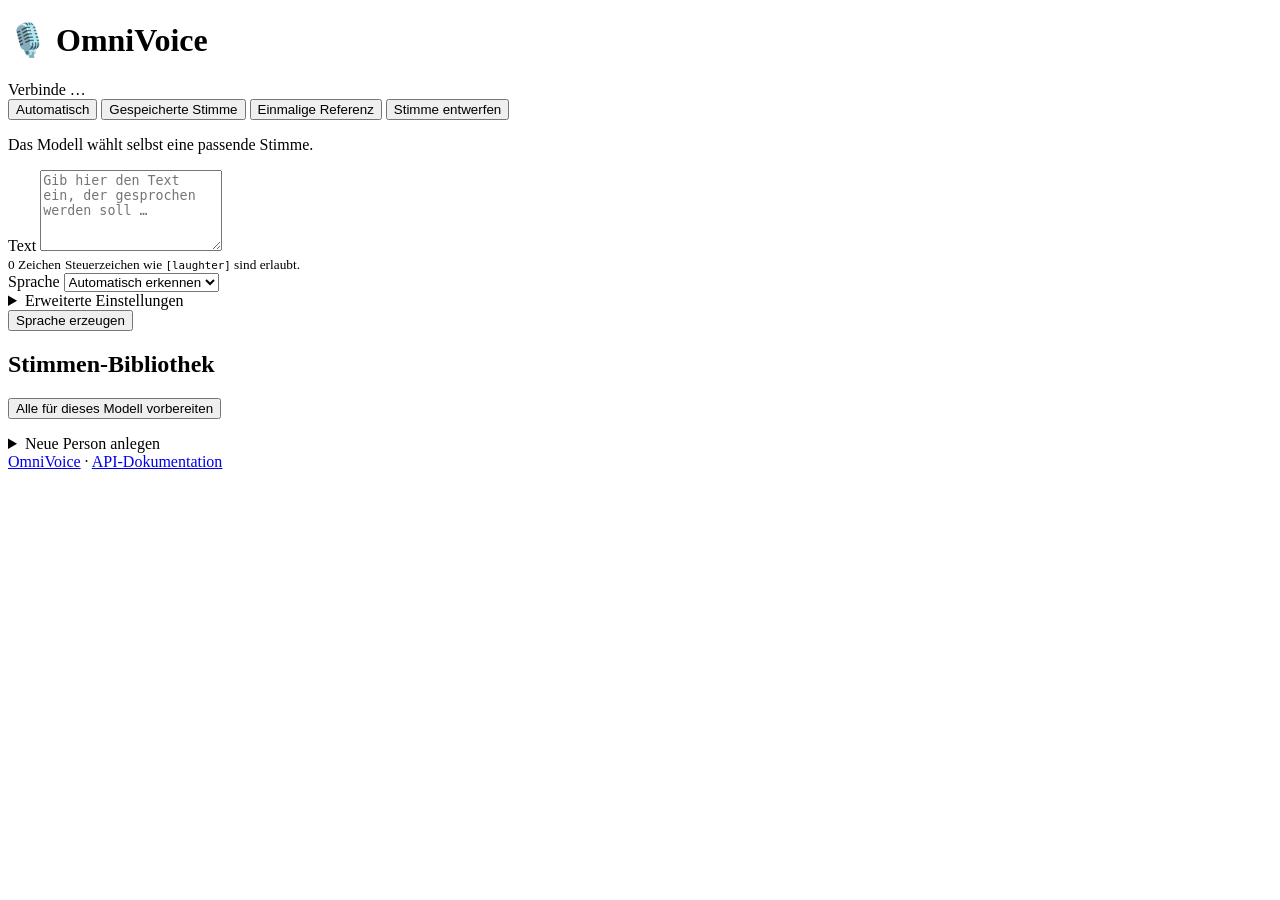
==== source/omnivoice_server/static/index.html @ 280044d7 "Ordnerstruktur aufraeumen: source/, models/, data/ und eingecheckte .env Das Repository-Wurzelverzei" ====
<!doctype html>
<html lang="de">
  <head>
    <meta charset="utf-8" />
    <meta name="viewport" content="width=device-width, initial-scale=1" />
    <title>OmniVoice</title>
    <link rel="stylesheet" href="/style.css" />
    <link
      rel="icon"
      href="data:image/svg+xml,<svg xmlns='http://www.w3.org/2000/svg' viewBox='0 0 32 32'><text y='26' font-size='26'>🎙️</text></svg>"
    />
  </head>
  <body>
    <header>
      <h1>🎙️ OmniVoice</h1>
      <div id="status" class="status loading">
        <span class="dot"></span><span id="status-text">Verbinde …</span>
      </div>
    </header>

    <main>
      <section class="card">
        <div class="tabs" role="tablist">
          <button class="tab active" data-mode="auto" role="tab">
            Automatisch
          </button>
          <button class="tab" data-mode="saved" role="tab">
            Gespeicherte Stimme
          </button>
          <button class="tab" data-mode="clone" role="tab">
            Einmalige Referenz
          </button>
          <button class="tab" data-mode="design" role="tab">
            Stimme entwerfen
          </button>
        </div>
        <p id="mode-hint" class="hint">
          Das Modell wählt selbst eine passende Stimme.
        </p>

        <label for="text">Text</label>
        <textarea
          id="text"
          rows="5"
          placeholder="Gib hier den Text ein, der gesprochen werden soll …"
        ></textarea>
        <div class="row between">
          <small id="charcount">0 Zeichen</small>
          <small>Steuerzeichen wie <code>[laughter]</code> sind erlaubt.</small>
        </div>

        <label for="language">Sprache</label>
        <select id="language">
          <option value="">Automatisch erkennen</option>
        </select>

        <!-- Gespeicherte Stimmen -->
        <fieldset id="pane-saved" class="pane" hidden>
          <legend>Person auswählen</legend>
          <div id="voice-picker" class="voice-picker"></div>
          <p id="voice-picker-empty" class="hint" hidden>
            Noch keine Stimme angelegt – weiter unten in der Bibliothek
            anlegen.
          </p>
        </fieldset>

        <!-- Voice cloning -->
        <fieldset id="pane-clone" class="pane" hidden>
          <legend>Referenzstimme</legend>
          <label for="ref-audio">Referenz-Audio (3–10 Sekunden)</label>
          <input id="ref-audio" type="file" accept="audio/*" />
          <div class="row">
            <button id="record" type="button" class="secondary">
              ⏺ Aufnehmen
            </button>
            <small id="record-hint">oder Datei auswählen</small>
          </div>
          <audio id="ref-preview" controls hidden></audio>
          <label for="ref-text">Referenztext (optional)</label>
          <textarea
            id="ref-text"
            rows="2"
            placeholder="Transkript des Referenz-Audios."
          ></textarea>
          <small id="asr-hint" class="hint"></small>
        </fieldset>

        <!-- Voice design -->
        <fieldset id="pane-design" class="pane" hidden>
          <legend>Stimm-Eigenschaften</legend>
          <div id="design-grid" class="grid"></div>
          <small class="hint">
            Nicht gesetzte Eigenschaften überlässt du dem Modell.
          </small>
        </fieldset>

        <details id="advanced">
          <summary>Erweiterte Einstellungen</summary>
          <div class="grid">
            <div>
              <label for="speed">Tempo <span id="speed-value">1.00</span></label>
              <input
                id="speed"
                type="range"
                min="0.5"
                max="1.5"
                step="0.05"
                value="1"
              />
            </div>
            <div>
              <label for="num-step"
                >Diffusionsschritte <span id="num-step-value">32</span></label
              >
              <input
                id="num-step"
                type="range"
                min="4"
                max="64"
                step="1"
                value="32"
              />
            </div>
            <div>
              <label for="guidance"
                >Guidance (CFG) <span id="guidance-value">2.0</span></label
              >
              <input
                id="guidance"
                type="range"
                min="0"
                max="4"
                step="0.1"
                value="2"
              />
            </div>
            <div>
              <label for="duration">Feste Länge (Sekunden)</label>
              <input id="duration" type="number" min="0" step="0.5" placeholder="automatisch" />
            </div>
          </div>
          <div class="row">
            <label class="check"
              ><input id="denoise" type="checkbox" checked /> Rauschunterdrückung</label
            >
            <label class="check"
              ><input id="normalize" type="checkbox" /> Zahlen ausschreiben</label
            >
          </div>
        </details>

        <button id="generate" class="primary">Sprache erzeugen</button>
        <p id="eta" class="hint eta"></p>

        <div id="progress" class="progress" hidden>
          <div class="progress-track">
            <div id="progress-fill" class="progress-fill"></div>
          </div>
          <div class="row between">
            <small id="progress-text">Sprache wird erzeugt …</small>
            <small id="progress-elapsed"></small>
          </div>
        </div>

        <p id="error" class="error" hidden></p>
      </section>

      <section id="result" class="card" hidden>
        <h2>Ergebnis</h2>
        <audio id="output" controls></audio>
        <div class="row between">
          <small id="result-meta"></small>
          <a id="download" download="omnivoice.wav" class="secondary">
            ⬇ Herunterladen
          </a>
        </div>
      </section>
      <section id="library" class="card">
        <div class="row between">
          <h2>Stimmen-Bibliothek</h2>
          <button id="prepare-all" type="button" class="secondary">
            Alle für dieses Modell vorbereiten
          </button>
        </div>
        <p class="hint" id="library-hint"></p>

        <div id="voice-list" class="voice-list"></div>
        <p id="voice-list-empty" class="hint" hidden>
          Noch keine Person angelegt.
        </p>

        <details id="voice-form-box">
          <summary id="voice-form-title">Neue Person anlegen</summary>
          <form id="voice-form">
            <div class="grid">
              <div>
                <label for="voice-name">Name</label>
                <input id="voice-name" type="text" maxlength="80"
                  placeholder="z. B. Anna Beispiel" required />
              </div>
              <div>
                <label for="voice-language">Sprache der Aufnahme (optional)</label>
                <select id="voice-language">
                  <option value="">Automatisch erkennen</option>
                </select>
              </div>
            </div>

            <label for="voice-image">Bild (optional)</label>
            <div class="row">
              <img id="voice-image-preview" class="voice-avatar" alt="" hidden />
              <input id="voice-image" type="file" accept="image/*" />
            </div>

            <label for="voice-audio">Referenz-Audio (3–10 Sekunden)</label>
            <input id="voice-audio" type="file" accept="audio/*" />
            <audio id="voice-audio-preview" controls hidden></audio>

            <label for="voice-ref-text">Referenztext</label>
            <textarea id="voice-ref-text" rows="2"
              placeholder="Wortgenaues Transkript des Referenz-Audios."></textarea>

            <label for="voice-description">Notiz (optional)</label>
            <input id="voice-description" type="text" maxlength="500"
              placeholder="z. B. Aufnahme vom 03.09., ruhiger Raum" />

            <div class="row">
              <button id="voice-save" type="submit" class="primary">Speichern</button>
              <button id="voice-cancel" type="button" class="secondary" hidden>
                Abbrechen
              </button>
            </div>
          </form>
        </details>

        <p id="library-error" class="error" hidden></p>
      </section>
    </main>

    <footer>
      <span id="footer-info"></span>
      <a href="https://github.com/k2-fsa/OmniVoice" target="_blank" rel="noreferrer"
        >OmniVoice</a
      >
      ·
      <a href="/docs">API-Dokumentation</a>
    </footer>

    <script src="/app.js"></script>
  </body>
</html>
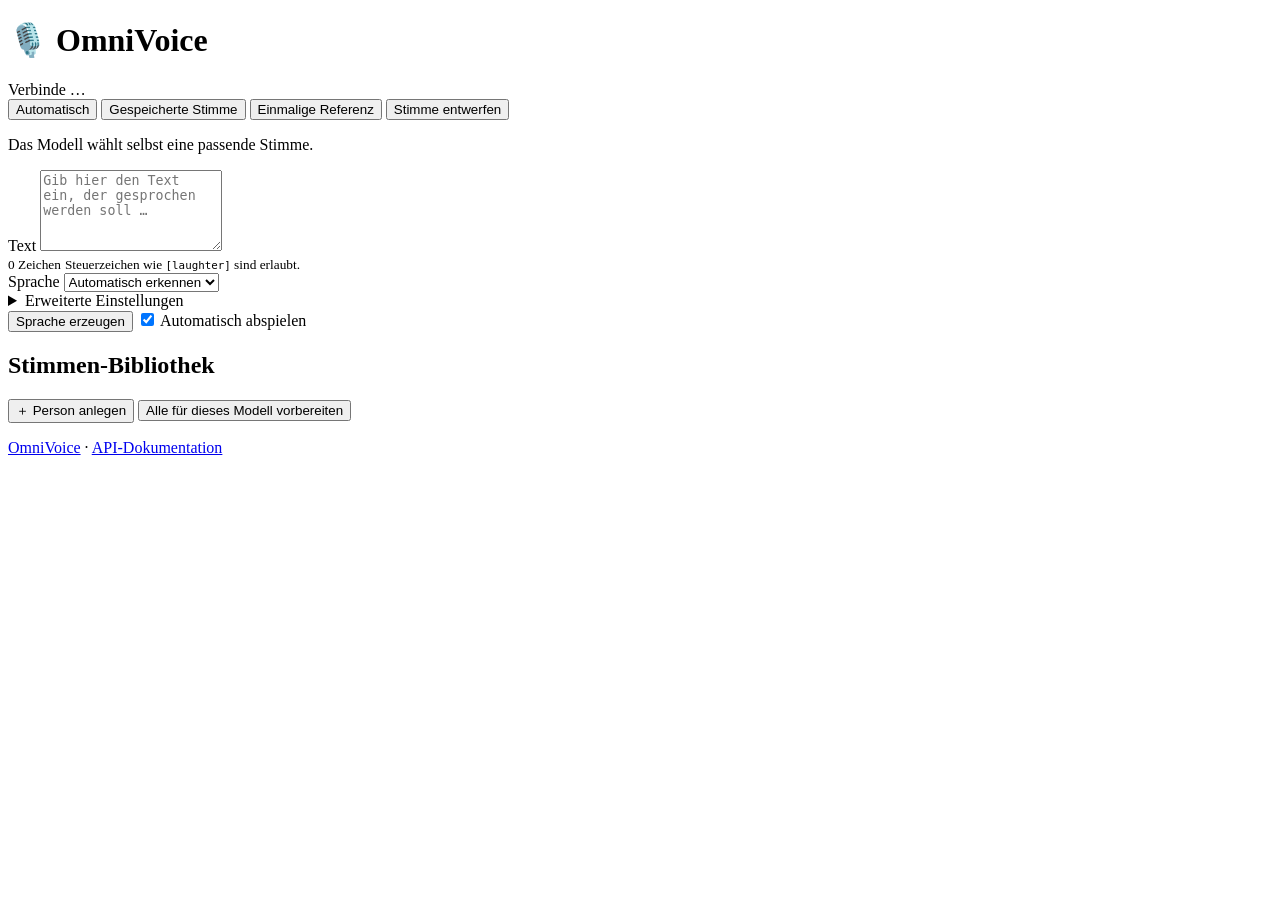
==== commit 8da606c6: "Autoplay-Schalter und Stimm-Bibliothek als Bilderleiste Drei Aenderungen an der Weboberflaeche:  * N" ====
--- a/source/omnivoice_server/static/index.html
+++ b/source/omnivoice_server/static/index.html
@@ -57,7 +57,7 @@
         <!-- Gespeicherte Stimmen -->
         <fieldset id="pane-saved" class="pane" hidden>
           <legend>Person auswählen</legend>
-          <div id="voice-picker" class="voice-picker"></div>
+          <div id="voice-picker" class="voice-grid"></div>
           <p id="voice-picker-empty" class="hint" hidden>
             Noch keine Stimme angelegt – weiter unten in der Bibliothek
             anlegen.
@@ -149,7 +149,13 @@
           </div>
         </details>
 
-        <button id="generate" class="primary">Sprache erzeugen</button>
+        <div class="row generate-row">
+          <button id="generate" class="primary">Sprache erzeugen</button>
+          <label class="check"
+            ><input id="autoplay" type="checkbox" checked /> Automatisch
+            abspielen</label
+          >
+        </div>
         <p id="eta" class="hint eta"></p>
 
         <div id="progress" class="progress" hidden>
@@ -178,19 +184,47 @@
       <section id="library" class="card">
         <div class="row between">
           <h2>Stimmen-Bibliothek</h2>
-          <button id="prepare-all" type="button" class="secondary">
-            Alle für dieses Modell vorbereiten
-          </button>
+          <div class="row">
+            <button id="voice-new" type="button" class="secondary">
+              ＋ Person anlegen
+            </button>
+            <button id="prepare-all" type="button" class="secondary">
+              Alle für dieses Modell vorbereiten
+            </button>
+          </div>
         </div>
         <p class="hint" id="library-hint"></p>
 
-        <div id="voice-list" class="voice-list"></div>
+        <!-- Nur Bilder mit Namen darunter; grüner Rahmen = für dieses Modell
+             bereit. Ein Klick öffnet die Details. -->
+        <div id="voice-list" class="voice-grid"></div>
         <p id="voice-list-empty" class="hint" hidden>
           Noch keine Person angelegt.
         </p>
 
-        <details id="voice-form-box">
-          <summary id="voice-form-title">Neue Person anlegen</summary>
+        <p id="library-error" class="error" hidden></p>
+
+        <dialog id="voice-dialog" class="voice-dialog">
+          <div class="row between dialog-head">
+            <div>
+              <h2 id="voice-dialog-title">Neue Person anlegen</h2>
+              <small id="voice-dialog-state" class="badge" hidden></small>
+            </div>
+            <button
+              id="voice-close"
+              type="button"
+              class="secondary"
+              aria-label="Schließen"
+            >
+              ✕
+            </button>
+          </div>
+
+          <div id="voice-current" hidden>
+            <label for="voice-audio-current">Hinterlegte Referenzaufnahme</label>
+            <audio id="voice-audio-current" controls preload="none"></audio>
+          </div>
+
           <form id="voice-form">
             <div class="grid">
               <div>
@@ -224,16 +258,29 @@
             <input id="voice-description" type="text" maxlength="500"
               placeholder="z. B. Aufnahme vom 03.09., ruhiger Raum" />
 
-            <div class="row">
+            <div class="row" id="voice-prepare-box">
+              <label class="check"
+                ><input id="voice-prepare" type="checkbox" checked /> Stimme
+                direkt für dieses Modell vorbereiten</label
+              >
+            </div>
+
+            <div class="row dialog-actions">
               <button id="voice-save" type="submit" class="primary">Speichern</button>
-              <button id="voice-cancel" type="button" class="secondary" hidden>
-                Abbrechen
+              <button id="voice-use" type="button" class="secondary" hidden>
+                Verwenden
               </button>
+              <button id="voice-prepare-now" type="button" class="secondary" hidden>
+                Vorbereiten
+              </button>
+              <button id="voice-delete" type="button" class="danger" hidden>
+                Löschen
+              </button>
             </div>
           </form>
-        </details>
-
-        <p id="library-error" class="error" hidden></p>
+
+          <p id="voice-dialog-error" class="error" hidden></p>
+        </dialog>
       </section>
     </main>
 
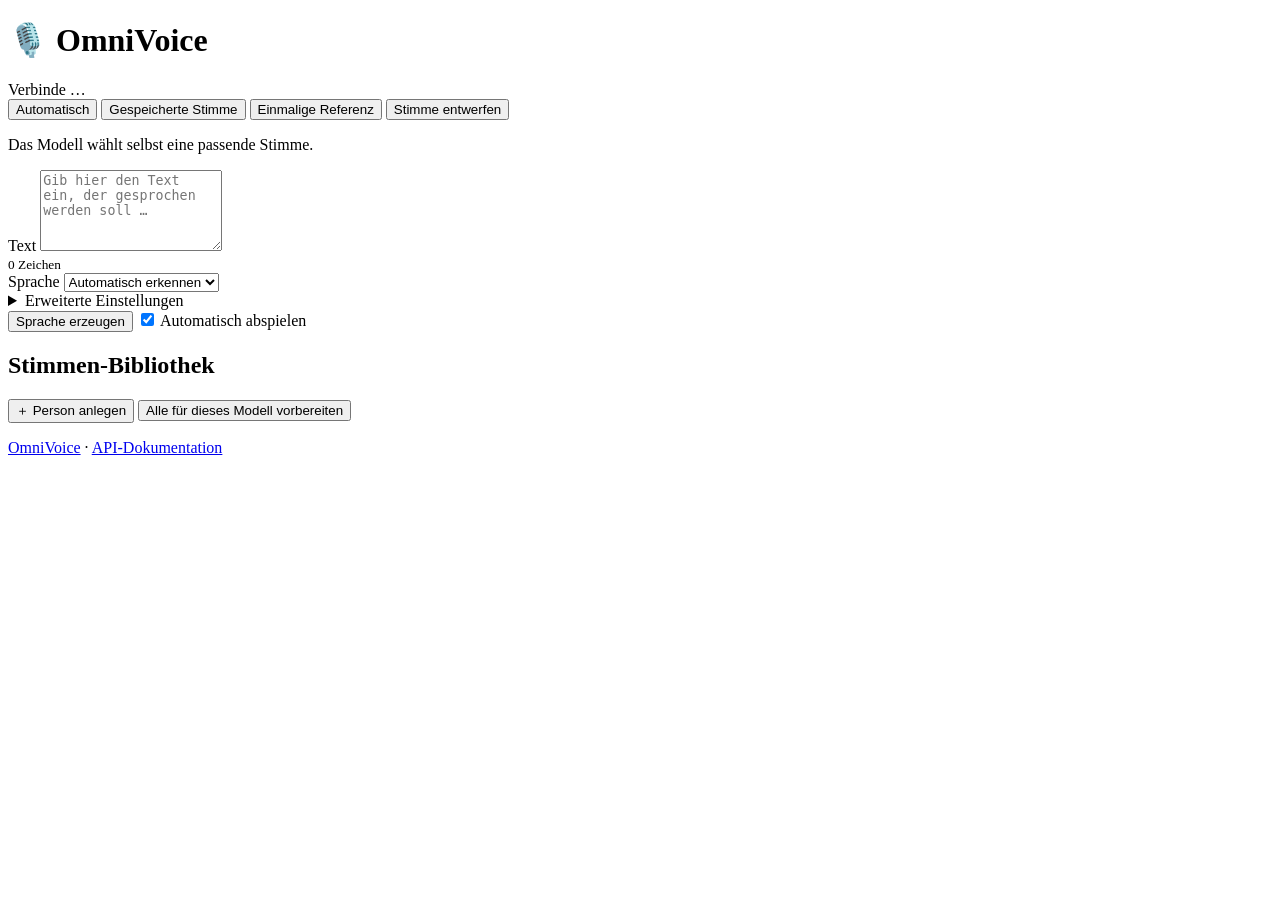
==== commit 3082fa00: "Klangeffekte als Dropdown mit Übersetzung (i18n) Die unterstützten Steuerzeichen ([laughter], [sigh]" ====
--- a/source/omnivoice_server/static/index.html
+++ b/source/omnivoice_server/static/index.html
@@ -46,8 +46,25 @@
         ></textarea>
         <div class="row between">
           <small id="charcount">0 Zeichen</small>
-          <small>Steuerzeichen wie <code>[laughter]</code> sind erlaubt.</small>
-        </div>
+          <!-- Klangeffekte wie [laughter]: Beschriftung und Reihenfolge
+               kommen übersetzt vom Server (/api/i18n). -->
+          <select
+            id="sound-tag"
+            class="inline-select"
+            data-i18n-aria="sound_tags.label"
+            aria-label="Klangeffekt einfügen"
+            hidden
+          >
+            <option value="" data-i18n="sound_tags.placeholder">
+              – Klangeffekt einfügen –
+            </option>
+          </select>
+        </div>
+        <small id="sound-tag-hint" class="hint" data-i18n="sound_tags.hint" hidden>
+          Der gewählte Effekt wird an der Cursorposition in den Text
+          geschrieben. Steuerzeichen wie [laughter] dürfen auch von Hand
+          getippt werden.
+        </small>
 
         <label for="language">Sprache</label>
         <select id="language">
@@ -176,9 +193,19 @@
         <audio id="output" controls></audio>
         <div class="row between">
           <small id="result-meta"></small>
-          <a id="download" download="omnivoice.wav" class="secondary">
-            ⬇ Herunterladen
-          </a>
+          <div class="row download-row">
+            <select
+              id="download-format"
+              class="inline-select"
+              aria-label="Dateiformat für den Download"
+            >
+              <option value="mp3">MP3</option>
+              <option value="wav">WAV</option>
+            </select>
+            <a id="download" download="omnivoice.mp3" class="secondary">
+              ⬇ Herunterladen
+            </a>
+          </div>
         </div>
       </section>
       <section id="library" class="card">
@@ -223,32 +250,112 @@
           <div id="voice-current" hidden>
             <label for="voice-audio-current">Hinterlegte Referenzaufnahme</label>
             <audio id="voice-audio-current" controls preload="none"></audio>
+            <small id="voice-source" class="hint" hidden></small>
           </div>
 
           <form id="voice-form">
-            <div class="grid">
-              <div>
-                <label for="voice-name">Name</label>
-                <input id="voice-name" type="text" maxlength="80"
-                  placeholder="z. B. Anna Beispiel" required />
-              </div>
-              <div>
-                <label for="voice-language">Sprache der Aufnahme (optional)</label>
-                <select id="voice-language">
-                  <option value="">Automatisch erkennen</option>
-                </select>
-              </div>
-            </div>
+            <label for="voice-name">Name</label>
+            <div class="row name-row">
+              <input id="voice-name" type="text" maxlength="80"
+                placeholder="z. B. Anna Beispiel" required />
+              <button
+                id="voice-image-search"
+                type="button"
+                class="secondary"
+                title="Bild zu diesem Namen im Internet suchen"
+              >
+                🔍 Bild suchen
+              </button>
+            </div>
+
+            <label for="voice-language">Sprache der Aufnahme (optional)</label>
+            <select id="voice-language">
+              <option value="">Automatisch erkennen</option>
+            </select>
 
             <label for="voice-image">Bild (optional)</label>
             <div class="row">
               <img id="voice-image-preview" class="voice-avatar" alt="" hidden />
               <input id="voice-image" type="file" accept="image/*" />
             </div>
-
-            <label for="voice-audio">Referenz-Audio (3–10 Sekunden)</label>
-            <input id="voice-audio" type="file" accept="audio/*" />
-            <audio id="voice-audio-preview" controls hidden></audio>
+            <small id="voice-image-hint" class="hint" hidden></small>
+            <div id="image-results" class="image-results" hidden></div>
+            <p id="image-search-links" class="hint" hidden></p>
+
+            <label>Referenz-Audio (3–10 Sekunden)</label>
+            <div class="tabs source-tabs" role="tablist">
+              <button type="button" class="tab active" data-source="file" role="tab">
+                Datei
+              </button>
+              <button type="button" class="tab" data-source="youtube" role="tab">
+                YouTube-Link
+              </button>
+            </div>
+
+            <div id="voice-source-file">
+              <input id="voice-audio" type="file" accept="audio/*" />
+              <audio id="voice-audio-preview" controls hidden></audio>
+            </div>
+
+            <div id="voice-source-youtube" hidden>
+              <div class="row yt-url-row">
+                <input
+                  id="yt-url"
+                  type="url"
+                  placeholder="https://www.youtube.com/watch?v=…"
+                />
+                <button id="yt-load" type="button" class="secondary">Laden</button>
+              </div>
+              <small id="yt-hint" class="hint"></small>
+
+              <div id="yt-result" hidden>
+                <div class="row yt-head">
+                  <img id="yt-thumb" class="yt-thumb" alt="" hidden />
+                  <div>
+                    <strong id="yt-title"></strong>
+                    <br />
+                    <small id="yt-meta" class="hint"></small>
+                  </div>
+                </div>
+                <audio id="yt-audio" controls preload="metadata"></audio>
+                <div class="row yt-range">
+                  <button id="yt-set-start" type="button" class="secondary">
+                    ⏱ Start hier
+                  </button>
+                  <input
+                    id="yt-start"
+                    type="number"
+                    min="0"
+                    step="0.1"
+                    value="0"
+                    aria-label="Startzeit in Sekunden"
+                  />
+                  <button id="yt-set-end" type="button" class="secondary">
+                    ⏱ Ende hier
+                  </button>
+                  <input
+                    id="yt-end"
+                    type="number"
+                    min="0"
+                    step="0.1"
+                    value="0"
+                    aria-label="Endzeit in Sekunden"
+                  />
+                  <button id="yt-play-range" type="button" class="secondary">
+                    ▶ Ausschnitt anhören
+                  </button>
+                </div>
+                <small id="yt-range-hint" class="hint"></small>
+
+                <div id="yt-transcript-box" hidden>
+                  <label>Transkript des Ausschnitts</label>
+                  <p id="yt-transcript" class="yt-transcript"></p>
+                  <button id="yt-use-transcript" type="button" class="secondary">
+                    Als Referenztext übernehmen
+                  </button>
+                </div>
+              </div>
+            </div>
 
             <label for="voice-ref-text">Referenztext</label>
             <textarea id="voice-ref-text" rows="2"
@@ -293,6 +400,7 @@
       <a href="/docs">API-Dokumentation</a>
     </footer>
 
+    <script src="/i18n.js"></script>
     <script src="/app.js"></script>
   </body>
 </html>
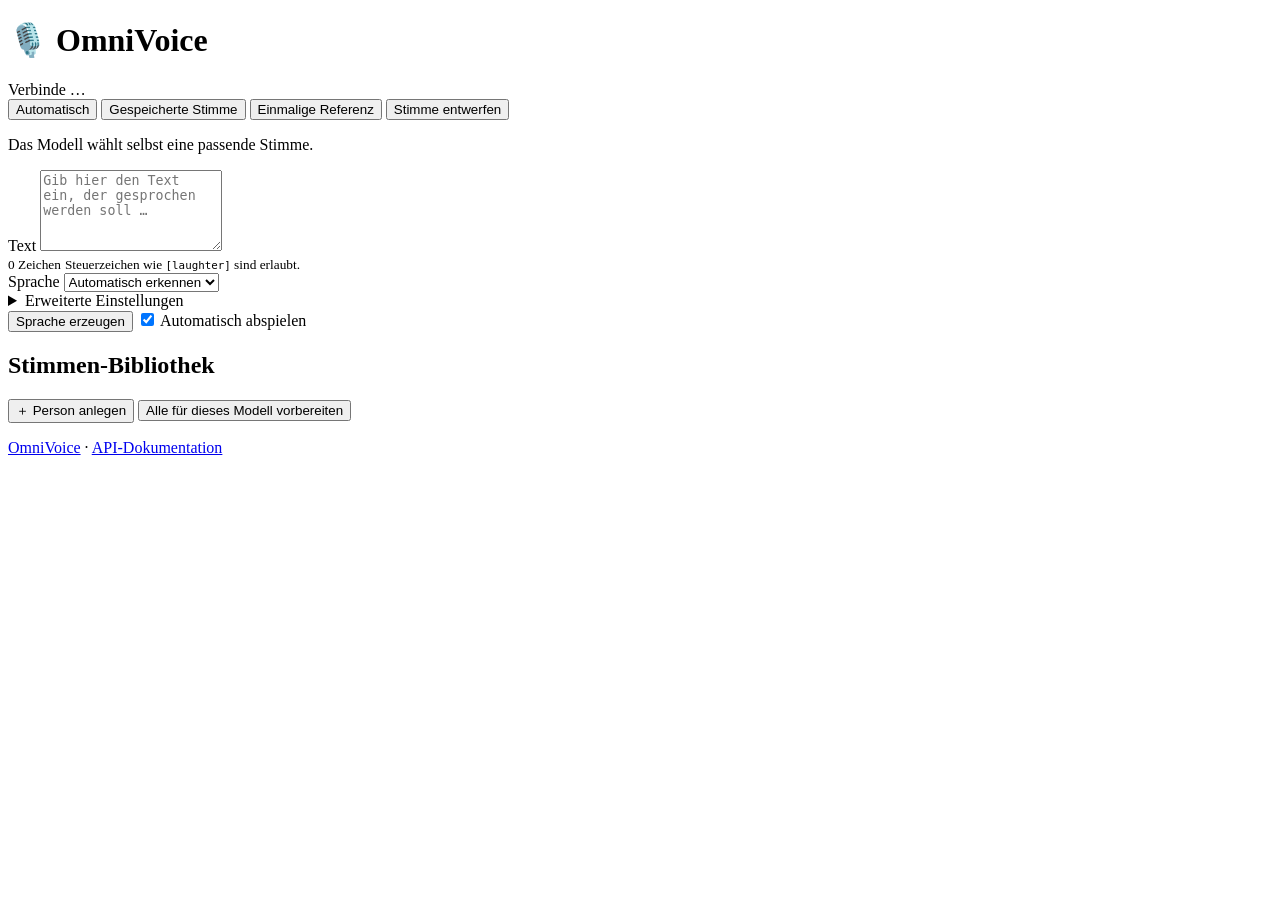
==== commit 1a57ce34: "Fix too long audio" ====
--- a/source/omnivoice_server/static/index.html
+++ b/source/omnivoice_server/static/index.html
@@ -46,25 +46,8 @@
         ></textarea>
         <div class="row between">
           <small id="charcount">0 Zeichen</small>
-          <!-- Klangeffekte wie [laughter]: Beschriftung und Reihenfolge
-               kommen übersetzt vom Server (/api/i18n). -->
-          <select
-            id="sound-tag"
-            class="inline-select"
-            data-i18n-aria="sound_tags.label"
-            aria-label="Klangeffekt einfügen"
-            hidden
-          >
-            <option value="" data-i18n="sound_tags.placeholder">
-              – Klangeffekt einfügen –
-            </option>
-          </select>
-        </div>
-        <small id="sound-tag-hint" class="hint" data-i18n="sound_tags.hint" hidden>
-          Der gewählte Effekt wird an der Cursorposition in den Text
-          geschrieben. Steuerzeichen wie [laughter] dürfen auch von Hand
-          getippt werden.
-        </small>
+          <small>Steuerzeichen wie <code>[laughter]</code> sind erlaubt.</small>
+        </div>
 
         <label for="language">Sprache</label>
         <select id="language">
@@ -247,10 +230,12 @@
             </button>
           </div>
 
-          <div id="voice-current" hidden>
+          <div id="voice-current" class="voice-current" hidden>
             <label for="voice-audio-current">Hinterlegte Referenzaufnahme</label>
-            <audio id="voice-audio-current" controls preload="none"></audio>
+            <audio id="voice-audio-current" controls preload="metadata"></audio>
+            <small id="voice-audio-info" class="hint"></small>
             <small id="voice-source" class="hint" hidden></small>
+            <small id="voice-trim-note" class="hint warn" hidden></small>
           </div>
 
           <form id="voice-form">
@@ -294,7 +279,38 @@
 
             <div id="voice-source-file">
               <input id="voice-audio" type="file" accept="audio/*" />
-              <audio id="voice-audio-preview" controls hidden></audio>
+              <small id="file-hint" class="hint"></small>
+              <div id="file-result" hidden>
+                <audio id="file-audio" controls preload="metadata"></audio>
+                <div class="row yt-range">
+                  <button id="file-set-start" type="button" class="secondary">
+                    ⏱ Start hier
+                  </button>
+                  <input
+                    id="file-start"
+                    type="number"
+                    min="0"
+                    step="0.1"
+                    value="0"
+                    aria-label="Startzeit in Sekunden"
+                  />
+                  <button id="file-set-end" type="button" class="secondary">
+                    ⏱ Ende hier
+                  </button>
+                  <input
+                    id="file-end"
+                    type="number"
+                    min="0"
+                    step="0.1"
+                    value="0"
+                    aria-label="Endzeit in Sekunden"
+                  />
+                  <button id="file-play-range" type="button" class="secondary">
+                    ▶ Ausschnitt anhören
+                  </button>
+                </div>
+                <small id="file-range-hint" class="hint"></small>
+              </div>
             </div>
 
             <div id="voice-source-youtube" hidden>
@@ -400,7 +416,6 @@
       <a href="/docs">API-Dokumentation</a>
     </footer>
 
-    <script src="/i18n.js"></script>
     <script src="/app.js"></script>
   </body>
 </html>
